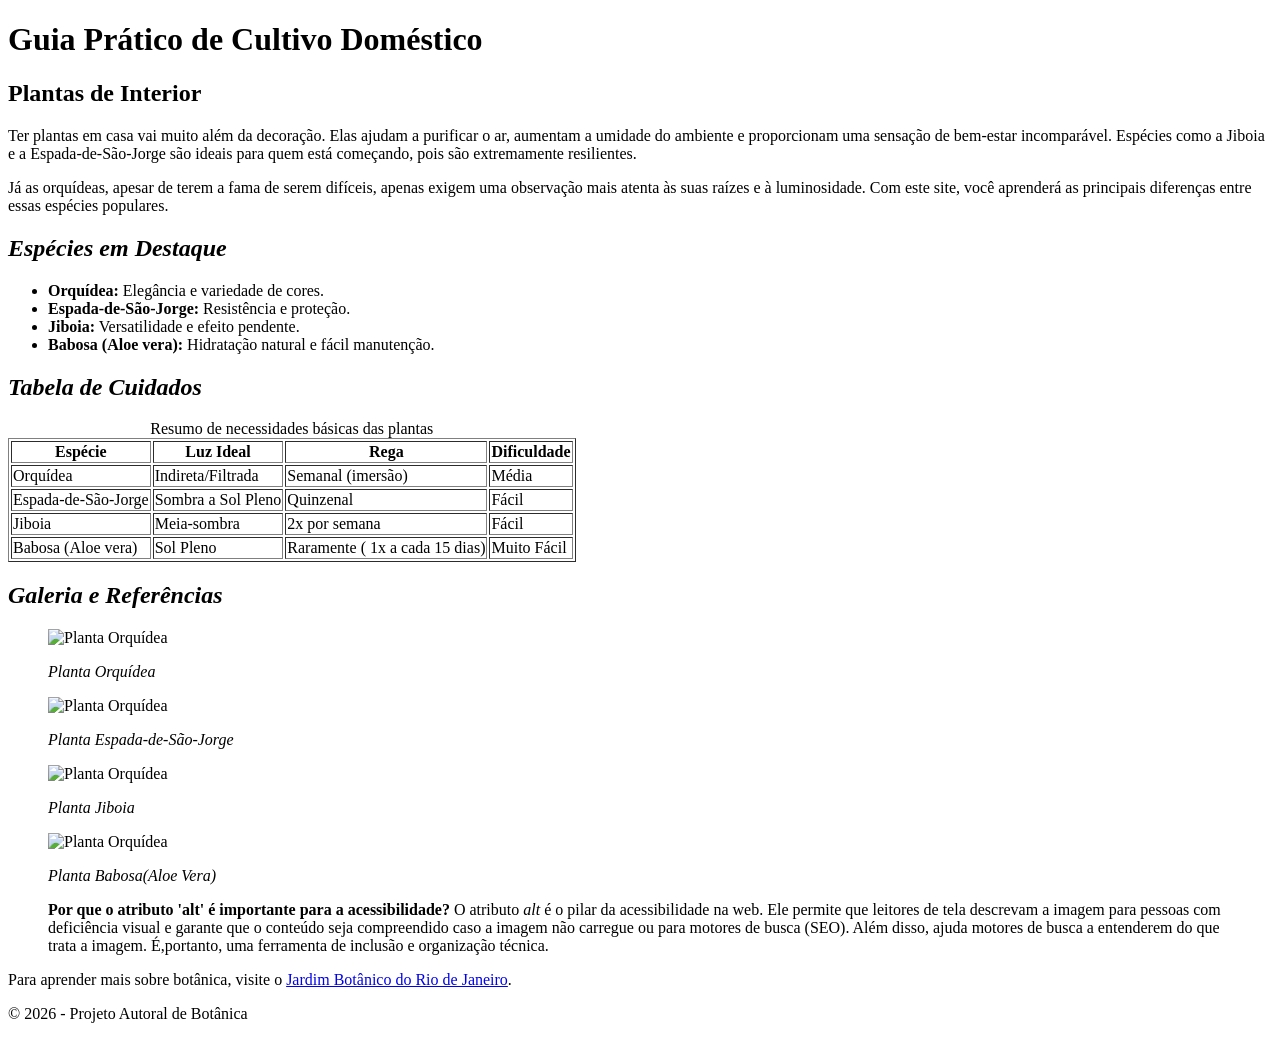
==== index.html @ a46717d5 "alterações" ====
<!DOCTYPE html>
<html lang="pt-br">
<head>
    <meta charset="UTF-8">
    <meta name="viewport" content="width=device-width, initial-scale=1.0">
    <title>Meu Jardim Digital: Orquídeas, Espadas, Jiboias e Babosa (Aloe vera)</title>
</head>
<body>

    <header>
        <h1>Guia Prático de Cultivo Doméstico</h1>
    </header>

    <main>
        <section>
           <h2><b> Plantas de Interior</b></h2>
            <p>
                Ter plantas em casa vai muito além da decoração. Elas ajudam a purificar o ar, aumentam a umidade do ambiente e proporcionam uma sensação de bem-estar incomparável. Espécies como a Jiboia e a Espada-de-São-Jorge são ideais para quem está começando, pois são extremamente resilientes.
            </p>
            <p>
                Já as orquídeas, apesar de terem a fama de serem difíceis, apenas exigem uma observação mais atenta às suas raízes e à luminosidade. Com este site, você aprenderá as principais diferenças entre essas espécies populares.
            </p>
        </section>

        <section>
            <h2><i>Espécies em Destaque</i></h2>
            <ul>
                <li><strong>Orquídea:</strong> Elegância e variedade de cores.</li>
                <li><strong>Espada-de-São-Jorge:</strong> Resistência e proteção.</li>
                <li><strong>Jiboia:</strong> Versatilidade e efeito pendente.</li>
                <li><strong>Babosa (Aloe vera):</strong> Hidratação natural e fácil manutenção.</li>
            </ul>
        </section>

        <section>
            <h2><i>Tabela de Cuidados</i> </h2>
            <table border="1">
                <caption>Resumo de necessidades básicas das plantas</caption>
                <thead>
                    <tr>
                        <th>Espécie</th>
                        <th>Luz Ideal</th>
                        <th>Rega</th>
                        <th>Dificuldade</th>
                    </tr>
                </thead>
                <tbody>
                    <tr>
                        <td>Orquídea</td>
                        <td>Indireta/Filtrada</td>
                        <td>Semanal (imersão)</td>
                        <td>Média</td>
                    </tr>
                    <tr>
                        <td>Espada-de-São-Jorge</td>
                        <td>Sombra a Sol Pleno</td>
                        <td>Quinzenal</td>
                        <td>Fácil</td>
                    </tr>
                    <tr>
                        <td>Jiboia</td>
                        <td>Meia-sombra</td>
                        <td>2x por semana</td>
                        <td>Fácil</td>
                    </tr>
                    <tr>
                        <td>Babosa (Aloe vera)</td>
                        <td>Sol Pleno</td>
                        <td>Raramente ( 1x a cada 15 dias)</td>
                        <td>Muito Fácil</td>
                    </tr>
                </tbody>
            </table>
        </section>

        <section>
            <h2><i>Galeria e Referências</i></h2>
            <figure>
                <img src="https://th.bing.com/th/id/OIP.4VVGnhfbrHWO2TqVhw8sEwHaFj?w=192&h=180&c=7&r=0&o=7&pid=1.7&rm=3" width="150" height="150"   alt="Planta Orquídea">
            <p><i>Planta Orquídea</i></p>
                <img src="https://encrypted-tbn0.gstatic.com/images?q=tbn:ANd9GcSP2QXsNVqmmznl-pcWG1QPO_GSYokLvW4dMQ&s"width="150" height="150"   alt="Planta Orquídea">
            <p><i>Planta Espada-de-São-Jorge</i></p>
                 <img src="https://encrypted-tbn0.gstatic.com/images?q=tbn:ANd9GcTYc6b8nJMsu8NovKS5zAPdAir-1jCHukawBQ&s"width="150" height="150"   alt="Planta Orquídea">
            <p><i>Planta Jiboia</i></p>
                 <img src="https://s2-globorural.glbimg.com/Fr9EjoNBdKq0ToKEZc_LGS-TACA=/0x0:400x290/924x0/smart/filters:strip_icc()/i.s3.glbimg.com/v1/AUTH_afe5c125c3bb42f0b5ae633b58923923/internal_photos/bs/2022/c/t/jRyXn4Roq70BYdpppo6Q/2017-08-24-aloe-vera-1045-960-720.jpg"width="150" height="150"   alt="Planta Orquídea">
            <p><i>Planta Babosa(Aloe Vera)</i></p>

            </figure>
            
            
            
            
            
        
            <blockquote>
                <strong>Por que o atributo 'alt' é importante para a acessibilidade?</strong>
                O atributo <em>alt</em> é o pilar da acessibilidade na web. Ele permite que leitores de tela descrevam a imagem para pessoas com deficiência visual e garante que o conteúdo seja compreendido caso a imagem não carregue ou para motores de busca (SEO). Além disso, ajuda motores de busca a entenderem do que trata a imagem. É,portanto, uma ferramenta de inclusão e organização técnica.
            </blockquote>

            <p>Para aprender mais sobre botânica, visite o
                <a href="https://www.jbrj.gov.br/" target="_blank">Jardim Botânico do Rio de Janeiro</a>.
            </p>
        </section>
    </main>

    <footer>
        <p>&copy; 2026 - Projeto Autoral de Botânica</p>
    </footer>

</body>
</html>
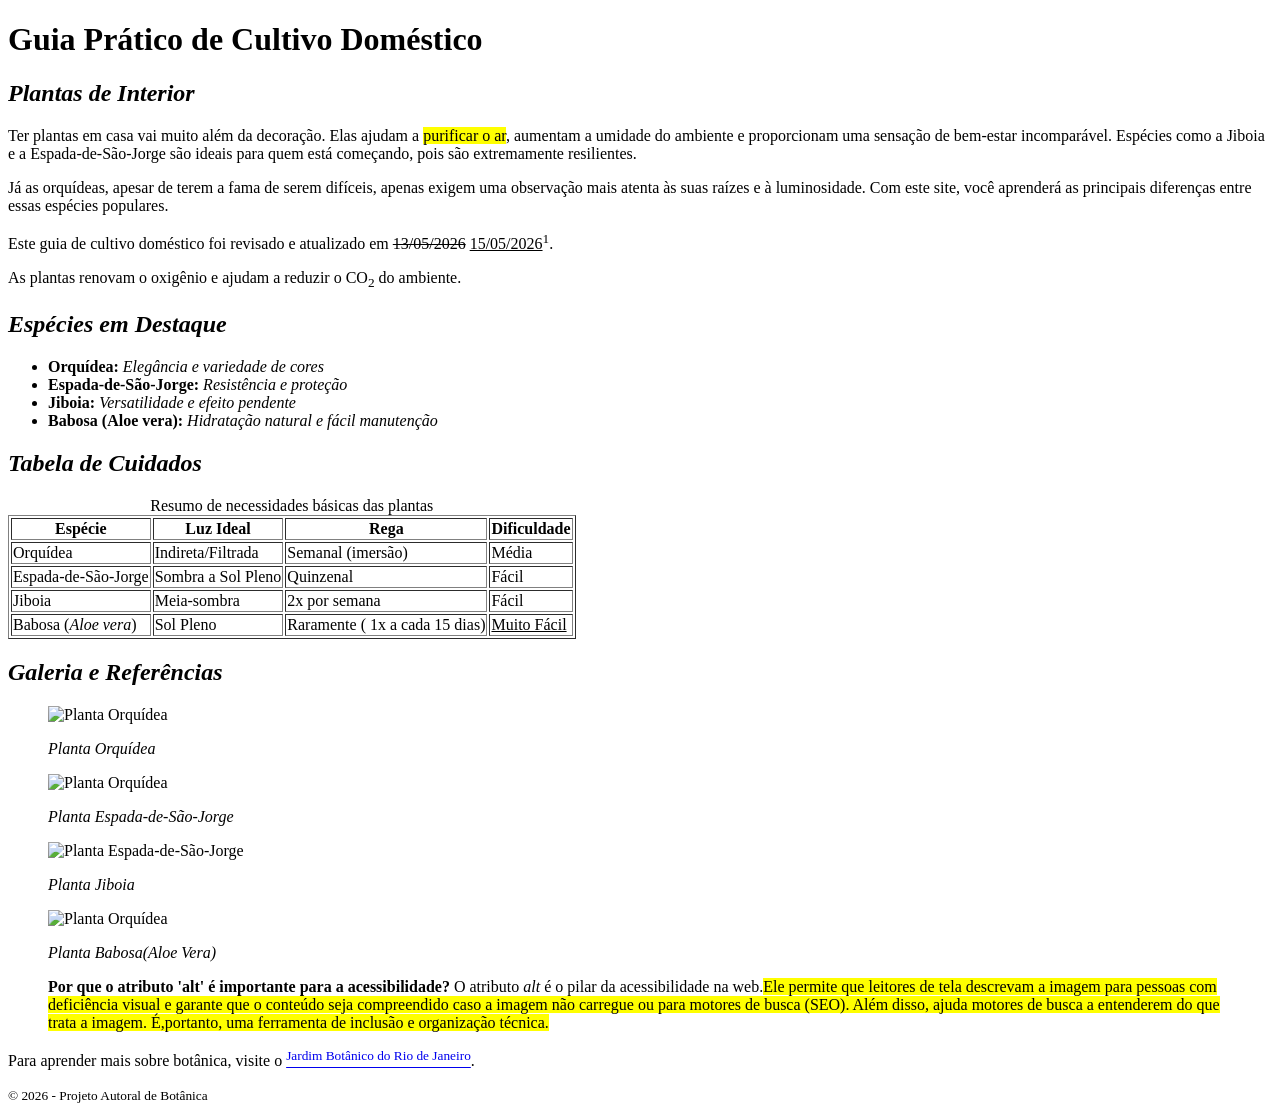
==== commit f3a6230b: "Rename index.html. projeto atualizado" ====
--- a/index.html
+++ b/index.html
@@ -1,111 +1,112 @@
-<!DOCTYPE html>
-<html lang="pt-br">
-<head>
-    <meta charset="UTF-8">
-    <meta name="viewport" content="width=device-width, initial-scale=1.0">
-    <title>Meu Jardim Digital: Orquídeas, Espadas, Jiboias e Babosa (Aloe vera)</title>
-</head>
-<body>
-
-    <header>
-        <h1>Guia Prático de Cultivo Doméstico</h1>
-    </header>
-
-    <main>
-        <section>
-           <h2><b> Plantas de Interior</b></h2>
-            <p>
-                Ter plantas em casa vai muito além da decoração. Elas ajudam a purificar o ar, aumentam a umidade do ambiente e proporcionam uma sensação de bem-estar incomparável. Espécies como a Jiboia e a Espada-de-São-Jorge são ideais para quem está começando, pois são extremamente resilientes.
-            </p>
-            <p>
-                Já as orquídeas, apesar de terem a fama de serem difíceis, apenas exigem uma observação mais atenta às suas raízes e à luminosidade. Com este site, você aprenderá as principais diferenças entre essas espécies populares.
-            </p>
-        </section>
-
-        <section>
-            <h2><i>Espécies em Destaque</i></h2>
-            <ul>
-                <li><strong>Orquídea:</strong> Elegância e variedade de cores.</li>
-                <li><strong>Espada-de-São-Jorge:</strong> Resistência e proteção.</li>
-                <li><strong>Jiboia:</strong> Versatilidade e efeito pendente.</li>
-                <li><strong>Babosa (Aloe vera):</strong> Hidratação natural e fácil manutenção.</li>
-            </ul>
-        </section>
-
-        <section>
-            <h2><i>Tabela de Cuidados</i> </h2>
-            <table border="1">
-                <caption>Resumo de necessidades básicas das plantas</caption>
-                <thead>
-                    <tr>
-                        <th>Espécie</th>
-                        <th>Luz Ideal</th>
-                        <th>Rega</th>
-                        <th>Dificuldade</th>
-                    </tr>
-                </thead>
-                <tbody>
-                    <tr>
-                        <td>Orquídea</td>
-                        <td>Indireta/Filtrada</td>
-                        <td>Semanal (imersão)</td>
-                        <td>Média</td>
-                    </tr>
-                    <tr>
-                        <td>Espada-de-São-Jorge</td>
-                        <td>Sombra a Sol Pleno</td>
-                        <td>Quinzenal</td>
-                        <td>Fácil</td>
-                    </tr>
-                    <tr>
-                        <td>Jiboia</td>
-                        <td>Meia-sombra</td>
-                        <td>2x por semana</td>
-                        <td>Fácil</td>
-                    </tr>
-                    <tr>
-                        <td>Babosa (Aloe vera)</td>
-                        <td>Sol Pleno</td>
-                        <td>Raramente ( 1x a cada 15 dias)</td>
-                        <td>Muito Fácil</td>
-                    </tr>
-                </tbody>
-            </table>
-        </section>
-
-        <section>
-            <h2><i>Galeria e Referências</i></h2>
-            <figure>
-                <img src="https://th.bing.com/th/id/OIP.4VVGnhfbrHWO2TqVhw8sEwHaFj?w=192&h=180&c=7&r=0&o=7&pid=1.7&rm=3" width="150" height="150"   alt="Planta Orquídea">
-            <p><i>Planta Orquídea</i></p>
-                <img src="https://encrypted-tbn0.gstatic.com/images?q=tbn:ANd9GcSP2QXsNVqmmznl-pcWG1QPO_GSYokLvW4dMQ&s"width="150" height="150"   alt="Planta Orquídea">
-            <p><i>Planta Espada-de-São-Jorge</i></p>
-                 <img src="https://encrypted-tbn0.gstatic.com/images?q=tbn:ANd9GcTYc6b8nJMsu8NovKS5zAPdAir-1jCHukawBQ&s"width="150" height="150"   alt="Planta Orquídea">
-            <p><i>Planta Jiboia</i></p>
-                 <img src="https://s2-globorural.glbimg.com/Fr9EjoNBdKq0ToKEZc_LGS-TACA=/0x0:400x290/924x0/smart/filters:strip_icc()/i.s3.glbimg.com/v1/AUTH_afe5c125c3bb42f0b5ae633b58923923/internal_photos/bs/2022/c/t/jRyXn4Roq70BYdpppo6Q/2017-08-24-aloe-vera-1045-960-720.jpg"width="150" height="150"   alt="Planta Orquídea">
-            <p><i>Planta Babosa(Aloe Vera)</i></p>
-
-            </figure>
-            
-            
-            
-            
-            
-        
-            <blockquote>
-                <strong>Por que o atributo 'alt' é importante para a acessibilidade?</strong>
-                O atributo <em>alt</em> é o pilar da acessibilidade na web. Ele permite que leitores de tela descrevam a imagem para pessoas com deficiência visual e garante que o conteúdo seja compreendido caso a imagem não carregue ou para motores de busca (SEO). Além disso, ajuda motores de busca a entenderem do que trata a imagem. É,portanto, uma ferramenta de inclusão e organização técnica.
-            </blockquote>
-
-            <p>Para aprender mais sobre botânica, visite o
-                <a href="https://www.jbrj.gov.br/" target="_blank">Jardim Botânico do Rio de Janeiro</a>.
-            </p>
-        </section>
-    </main>
-
-    <footer>
-        <p>&copy; 2026 - Projeto Autoral de Botânica</p>
-    </footer>
-
-</body>
-</html>
+<!DOCTYPE html>
+<html lang="pt-br">
+<head>
+    <meta charset="UTF-8">
+    <meta name="viewport" content="width=device-width, initial-scale=1.0">
+    <title>Meu Jardim Digital: Orquídeas, Espadas, Jiboias e Babosa (Aloe vera)</title>
+</head>
+<body>
+
+    <header>
+        <h1><strong>Guia Prático de Cultivo Doméstico</strong></h1>
+    </header>
+
+    <main>
+        <section>
+            <h2><i>Plantas de Interior</i></h2>
+            <p>
+                Ter plantas em casa vai muito além da decoração. Elas ajudam a <mark>purificar o ar</mark>, aumentam a umidade do ambiente e proporcionam uma sensação de bem-estar incomparável. Espécies como a Jiboia e a Espada-de-São-Jorge são ideais para quem está começando, pois são extremamente resilientes.
+            </p>
+            <p>
+                Já as orquídeas, apesar de terem a fama de serem difíceis, apenas exigem uma observação mais atenta às suas raízes e à luminosidade. Com este site, você aprenderá as principais diferenças entre essas espécies populares.
+            </p>Este guia de cultivo doméstico foi revisado e atualizado em <del>13/05/2026</del> <ins>15/05/2026</ins><sup>1</sup>.</section>
+            <p>As plantas renovam o oxigênio e ajudam a reduzir o CO<sub>2</sub> do ambiente.</p>
+        </section>
+
+        <section>
+            <h2><i>Espécies em Destaque</i></h2>
+            <ul>
+                <li><strong>Orquídea:</strong> <em>Elegância e variedade de cores</em></li>
+                <li><strong>Espada-de-São-Jorge:</strong> <em>Resistência e proteção</em></li>
+                <li><strong>Jiboia:</strong> <em>Versatilidade e efeito pendente</em></li>
+                <li><strong>Babosa (Aloe vera):</strong> <em>Hidratação natural e fácil manutenção</em></li>
+            </ul>
+        </section>
+
+        <section>
+            <h2><i>Tabela de Cuidados</i></h2>
+            <table border="1">
+                <caption>Resumo de necessidades básicas das plantas</caption>
+                <thead>
+                    <tr>
+                        <th><B>Espécie</B></th>
+                        <th><B>Luz Ideal</B></th>
+                        <th><B>Rega</B></th>
+                        <th><B>Dificuldade</B></th>
+                    </tr>
+                </thead>
+                <tbody>
+                    <tr>
+                        <td>Orquídea</td>
+                        <td>Indireta/Filtrada</td>
+                        <td>Semanal (imersão)</td>
+                        <td>Média</td>
+                    </tr>
+                    <tr>
+                        <td>Espada-de-São-Jorge</td>
+                        <td>Sombra a Sol Pleno</td>
+                        <td>Quinzenal</td>
+                        <td>Fácil</td>
+                    </tr>
+                    <tr>
+                        <td>Jiboia</td>
+                        <td>Meia-sombra</td>
+                        <td>2x por semana</td>
+                        <td>Fácil</td>
+                    </tr>
+                    <tr>
+                        <td>Babosa (<i>Aloe vera</i>)</td>
+                        <td>Sol Pleno</td>
+                        <td>Raramente ( 1x a cada 15 dias)</td>
+                        <td><ins>Muito Fácil</ins></td>
+                    </tr>
+                </tbody>
+            </table>
+        </section>
+
+        <section>
+            <h2><i>Galeria e Referências</i></h2>
+            <figure>
+                <img src="https://th.bing.com/th/id/OIP.4VVGnhfbrHWO2TqVhw8sEwHaFj?w=192&h=180&c=7&r=0&o=7&pid=1.7&rm=3" width="150" height="150"   alt="Planta Orquídea">
+            <p><i>Planta Orquídea</i></p>
+                <img src="https://encrypted-tbn0.gstatic.com/images?q=tbn:ANd9GcSP2QXsNVqmmznl-pcWG1QPO_GSYokLvW4dMQ&s"width="150" height="150"   alt="Planta Orquídea">
+            <p><i>Planta Espada-de-São-Jorge</i></p>
+                 <img src="https://encrypted-tbn0.gstatic.com/images?q=tbn:ANd9GcTYc6b8nJMsu8NovKS5zAPdAir-1jCHukawBQ&s"width="150" height="150"   alt="Planta Espada-de-São-Jorge">
+            <p><i>Planta Jiboia</i></p>
+                 <img src="https://s2-globorural.glbimg.com/Fr9EjoNBdKq0ToKEZc_LGS-TACA=/0x0:400x290/924x0/smart/filters:strip_icc()/i.s3.glbimg.com/v1/AUTH_afe5c125c3bb42f0b5ae633b58923923/internal_photos/bs/2022/c/t/jRyXn4Roq70BYdpppo6Q/2017-08-24-aloe-vera-1045-960-720.jpg"width="150" height="150"   alt="Planta Orquídea">
+            <p><i>Planta Babosa(Aloe Vera)</i></p>
+
+            </figure>
+            
+            
+            
+            
+            
+        
+            <blockquote>
+                <strong>Por que o atributo 'alt' é importante para a acessibilidade?</strong>
+                O atributo <em>alt</em> é o pilar da acessibilidade na web.<mark>Ele permite que leitores de tela descrevam a imagem para pessoas com deficiência visual e garante que o conteúdo seja compreendido caso a imagem não carregue ou para motores de busca (SEO). Além disso, ajuda motores de busca a entenderem do que trata a imagem. É,portanto, uma ferramenta de inclusão e organização técnica.
+            </blockquote>
+
+            <p>Para aprender mais sobre botânica, visite o
+                <a href="https://www.jbrj.gov.br/" target="_blank"><sup>Jardim Botânico do Rio de Janeiro</sup></a>.
+            </p>
+        </section>
+    </main>
+
+    <footer>
+        <p><small>&copy; 2026 - Projeto Autoral de Botânica</small></p>
+    </footer>
+
+</body>
+</html>
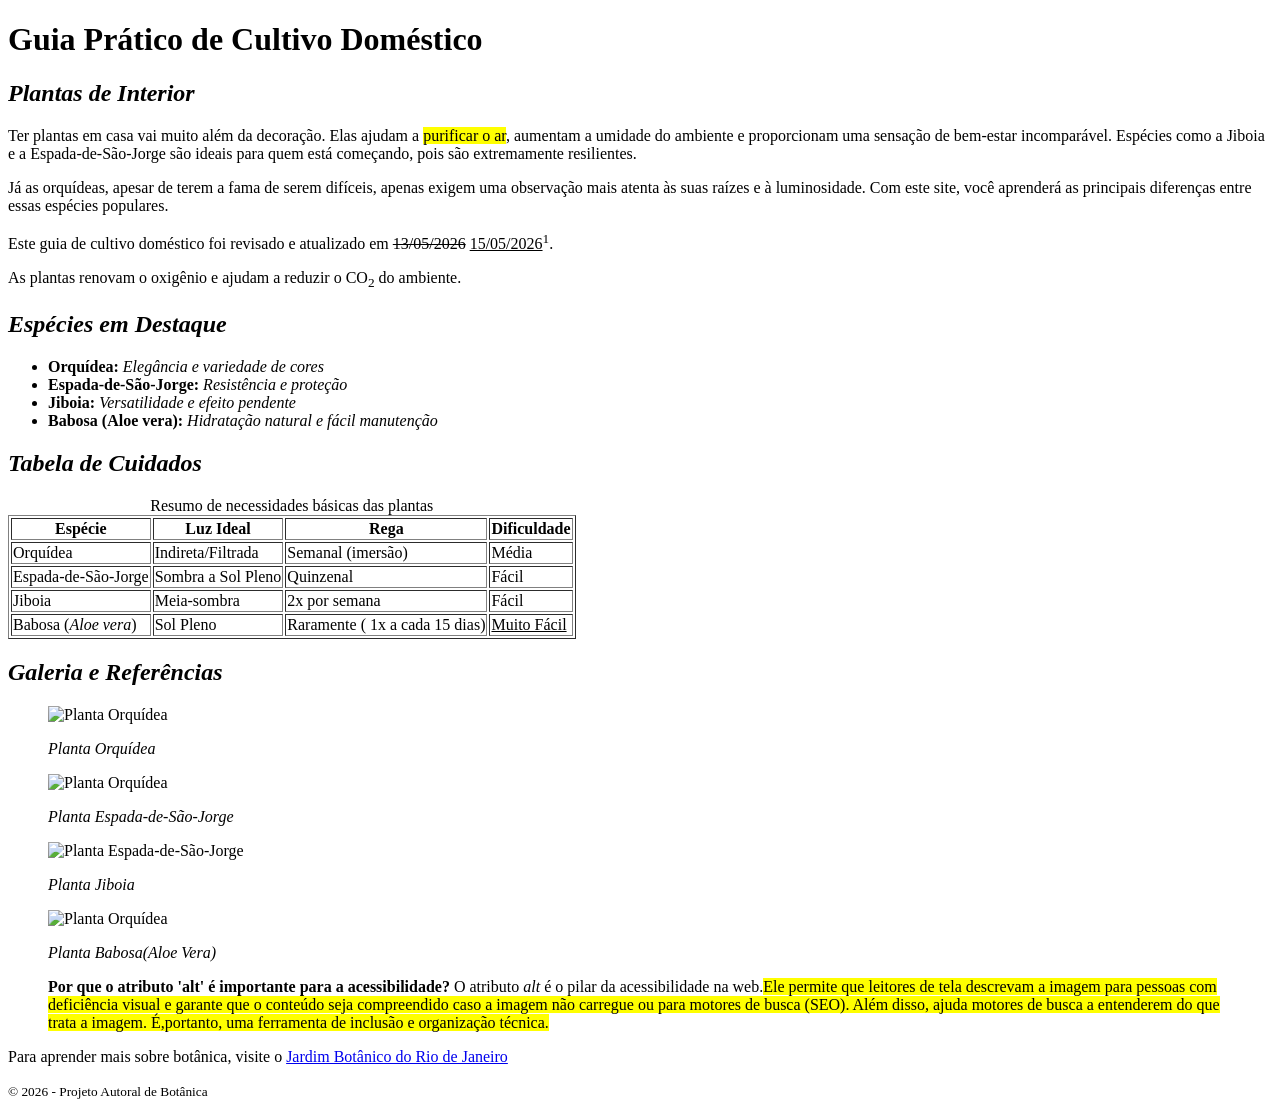
==== commit 32e12070: "Rename index.html.projeto.html to index.html" ====
--- a/index.html
+++ b/index.html
@@ -83,7 +83,7 @@
             <p><i>Planta Espada-de-São-Jorge</i></p>
                  <img src="https://encrypted-tbn0.gstatic.com/images?q=tbn:ANd9GcTYc6b8nJMsu8NovKS5zAPdAir-1jCHukawBQ&s"width="150" height="150"   alt="Planta Espada-de-São-Jorge">
             <p><i>Planta Jiboia</i></p>
-                 <img src="https://s2-globorural.glbimg.com/Fr9EjoNBdKq0ToKEZc_LGS-TACA=/0x0:400x290/924x0/smart/filters:strip_icc()/i.s3.glbimg.com/v1/AUTH_afe5c125c3bb42f0b5ae633b58923923/internal_photos/bs/2022/c/t/jRyXn4Roq70BYdpppo6Q/2017-08-24-aloe-vera-1045-960-720.jpg"width="150" height="150"   alt="Planta Orquídea">
+                 <img src="https://images.unsplash.com/photo-1596547609652-9cf5d8d76921?q=80&w=600&auto=format&fit=crop"width="150" height="150"   alt="Planta Orquídea">
             <p><i>Planta Babosa(Aloe Vera)</i></p>
 
             </figure>
@@ -99,7 +99,7 @@
             </blockquote>
 
             <p>Para aprender mais sobre botânica, visite o
-                <a href="https://www.jbrj.gov.br/" target="_blank"><sup>Jardim Botânico do Rio de Janeiro</sup></a>.
+                <a href="http://www.inepac.rj.gov.br/index.php/bens_tombados/detalhar/38" target="_blank">Jardim Botânico do Rio de Janeiro</a>
             </p>
         </section>
     </main>
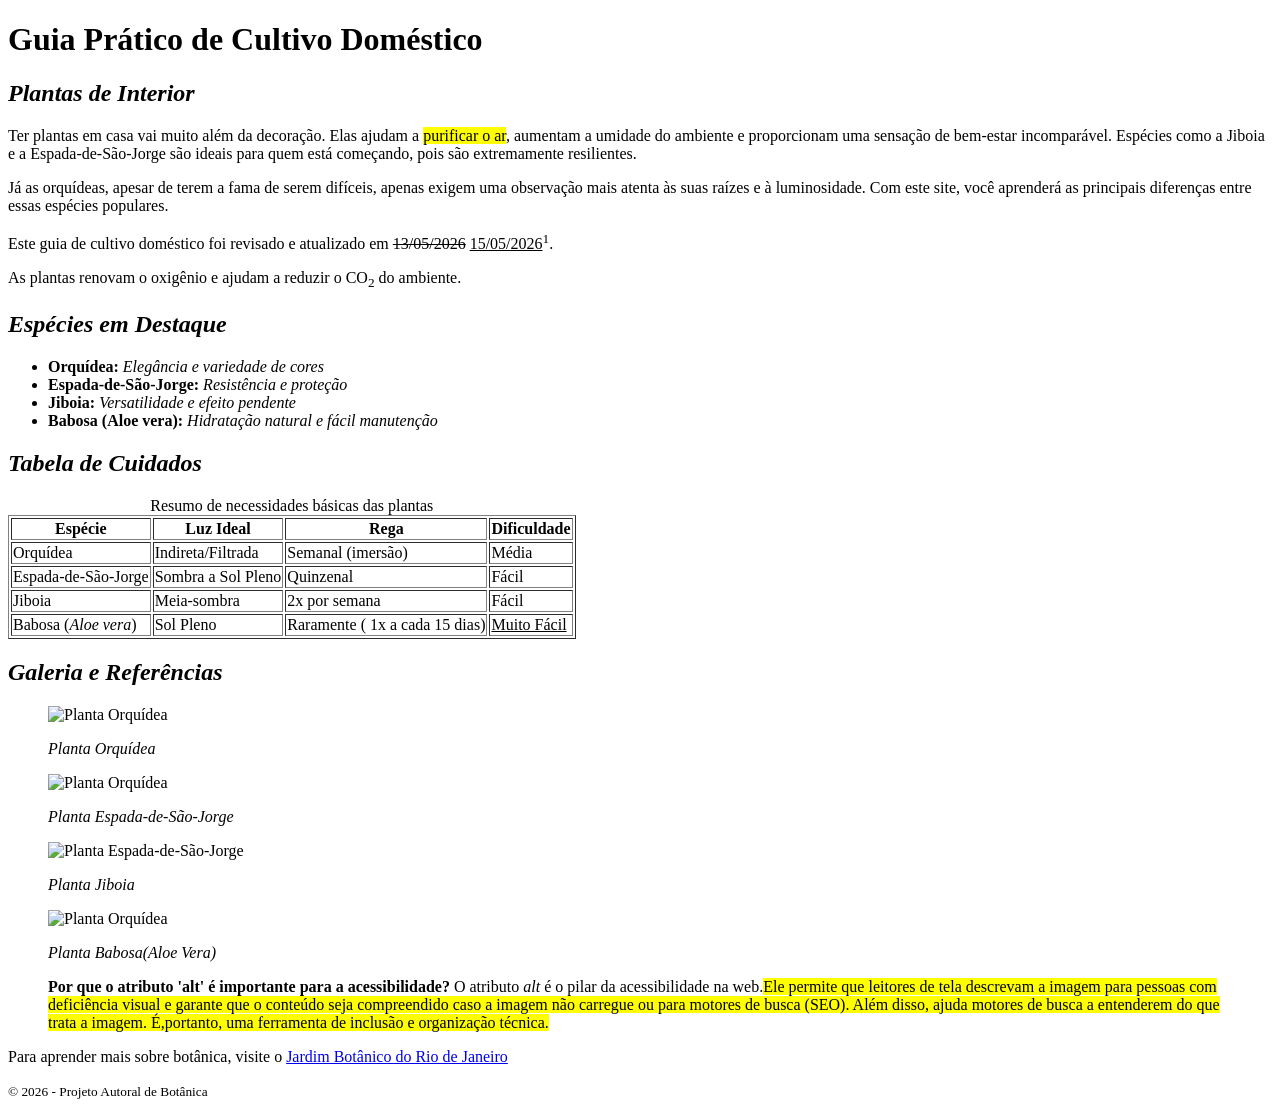
==== commit c1dd76a6: "Update index.html" ====
--- a/index.html
+++ b/index.html
@@ -95,7 +95,7 @@
         
             <blockquote>
                 <strong>Por que o atributo 'alt' é importante para a acessibilidade?</strong>
-                O atributo <em>alt</em> é o pilar da acessibilidade na web.<mark>Ele permite que leitores de tela descrevam a imagem para pessoas com deficiência visual e garante que o conteúdo seja compreendido caso a imagem não carregue ou para motores de busca (SEO). Além disso, ajuda motores de busca a entenderem do que trata a imagem. É,portanto, uma ferramenta de inclusão e organização técnica.
+                O atributo <em>alt</em> é o pilar da acessibilidade na web.<mark>Ele permite que leitores de tela descrevam a imagem para pessoas com deficiência visual e garante que o conteúdo seja compreendido caso a imagem não carregue ou para motores de busca <stong>(SEO).</stong>  Além disso, ajuda motores de busca a entenderem do que trata a imagem. É,portanto, uma ferramenta de inclusão e organização técnica.
             </blockquote>
 
             <p>Para aprender mais sobre botânica, visite o
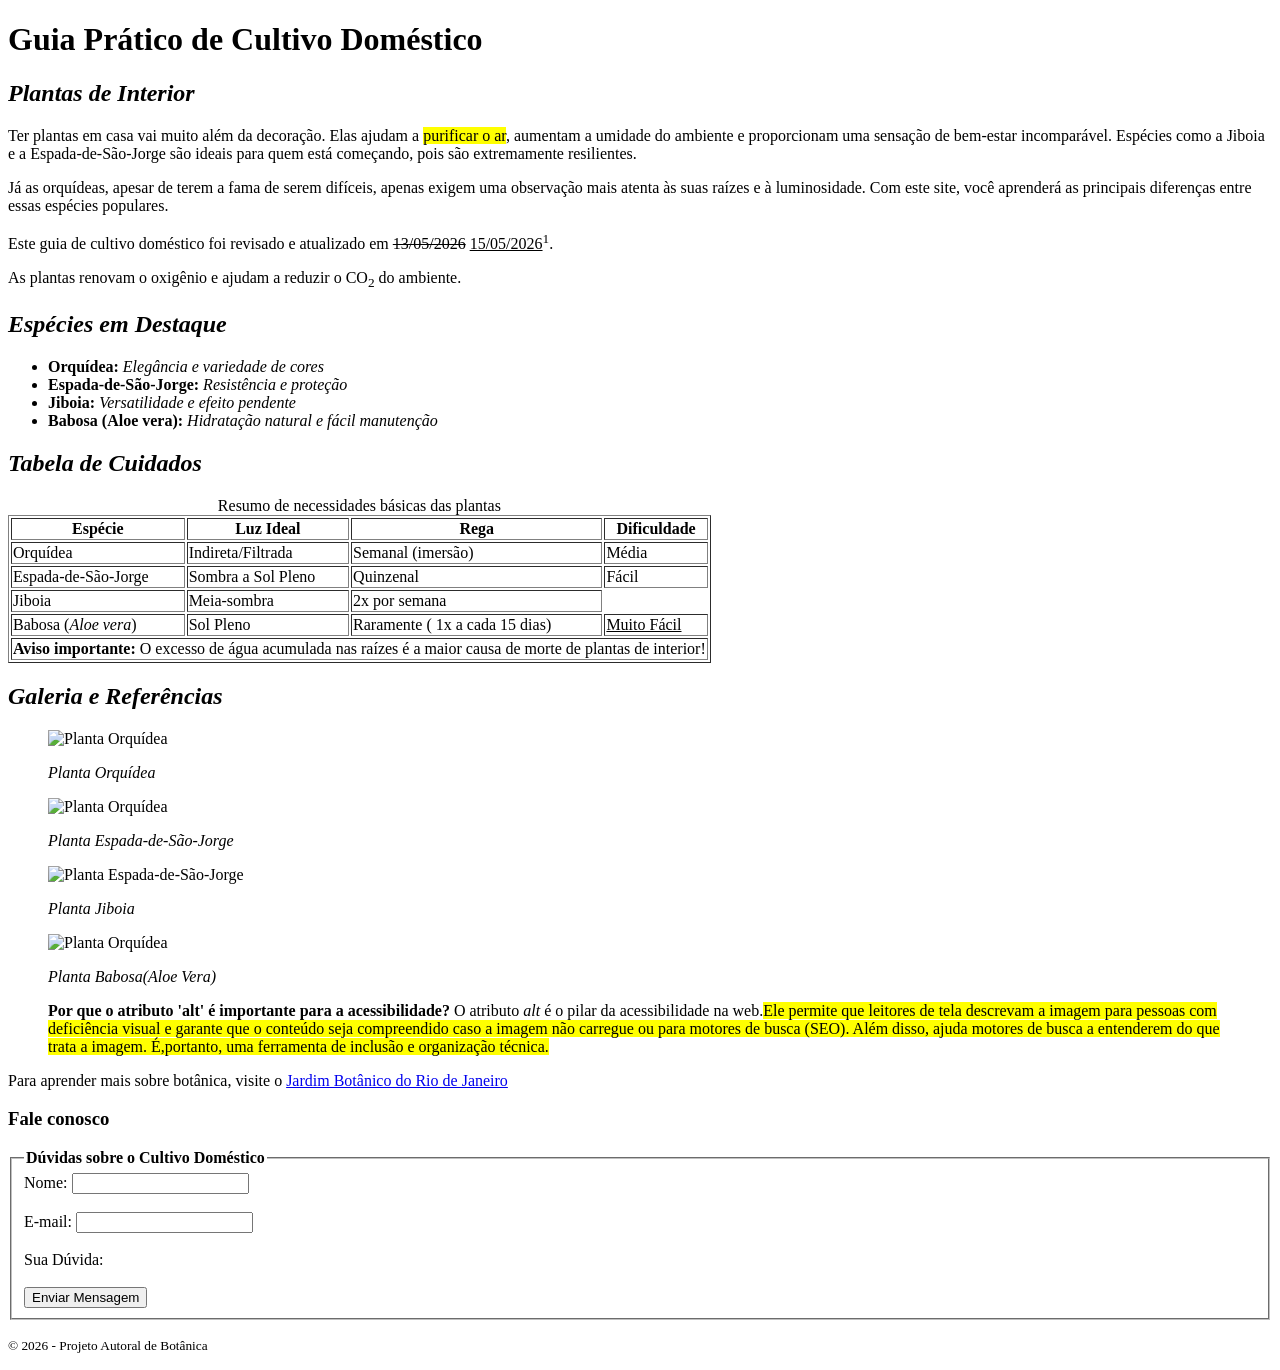
==== commit 95c49394: "Fix HTML structure and correct tags Corrected HTML structure and fixed various tags and attributes." ====
--- a/index.html
+++ b/index.html
@@ -56,13 +56,13 @@
                         <td>Espada-de-São-Jorge</td>
                         <td>Sombra a Sol Pleno</td>
                         <td>Quinzenal</td>
-                        <td>Fácil</td>
+                        <td rowspam="2">Fácil</td>
                     </tr>
                     <tr>
                         <td>Jiboia</td>
                         <td>Meia-sombra</td>
                         <td>2x por semana</td>
-                        <td>Fácil</td>
+                    
                     </tr>
                     <tr>
                         <td>Babosa (<i>Aloe vera</i>)</td>
@@ -70,6 +70,10 @@
                         <td>Raramente ( 1x a cada 15 dias)</td>
                         <td><ins>Muito Fácil</ins></td>
                     </tr>
+                    <td colspan="4" align="center">
+                        <Strong>Aviso importante:</Strong> O excesso de água acumulada nas raízes é a maior causa de morte de plantas de interior!
+                    </td>
+            </tr>
                 </tbody>
             </table>
         </section>
@@ -102,6 +106,29 @@
                 <a href="http://www.inepac.rj.gov.br/index.php/bens_tombados/detalhar/38" target="_blank">Jardim Botânico do Rio de Janeiro</a>
             </p>
         </section>
+        <h3>Fale conosco</h3>
+        <fieldset>
+            <legend><strong>Dúvidas sobre o Cultivo Doméstico</strong></legend>
+            <form action="#"
+                method="POST>
+                <label for="nome">Nome:</label>
+                <input type="text"
+                    id="nome" name="name" required>
+                <br><br>
+                <label
+                    for="email">E-mail:</label>
+                <input type="email"
+                    id="email" name="email" required>
+                <br><br>
+            <label for="mensagem">Sua Dúvida:</label>
+                <texturea id="mensagem"
+                    name="mensagem" rows "8" required></texturea>
+                <br><br>
+               <button type="submit">Enviar Mensagem</button>
+              </form>
+            <fieldest>
+            </sectio>
+                    
     </main>
 
     <footer>
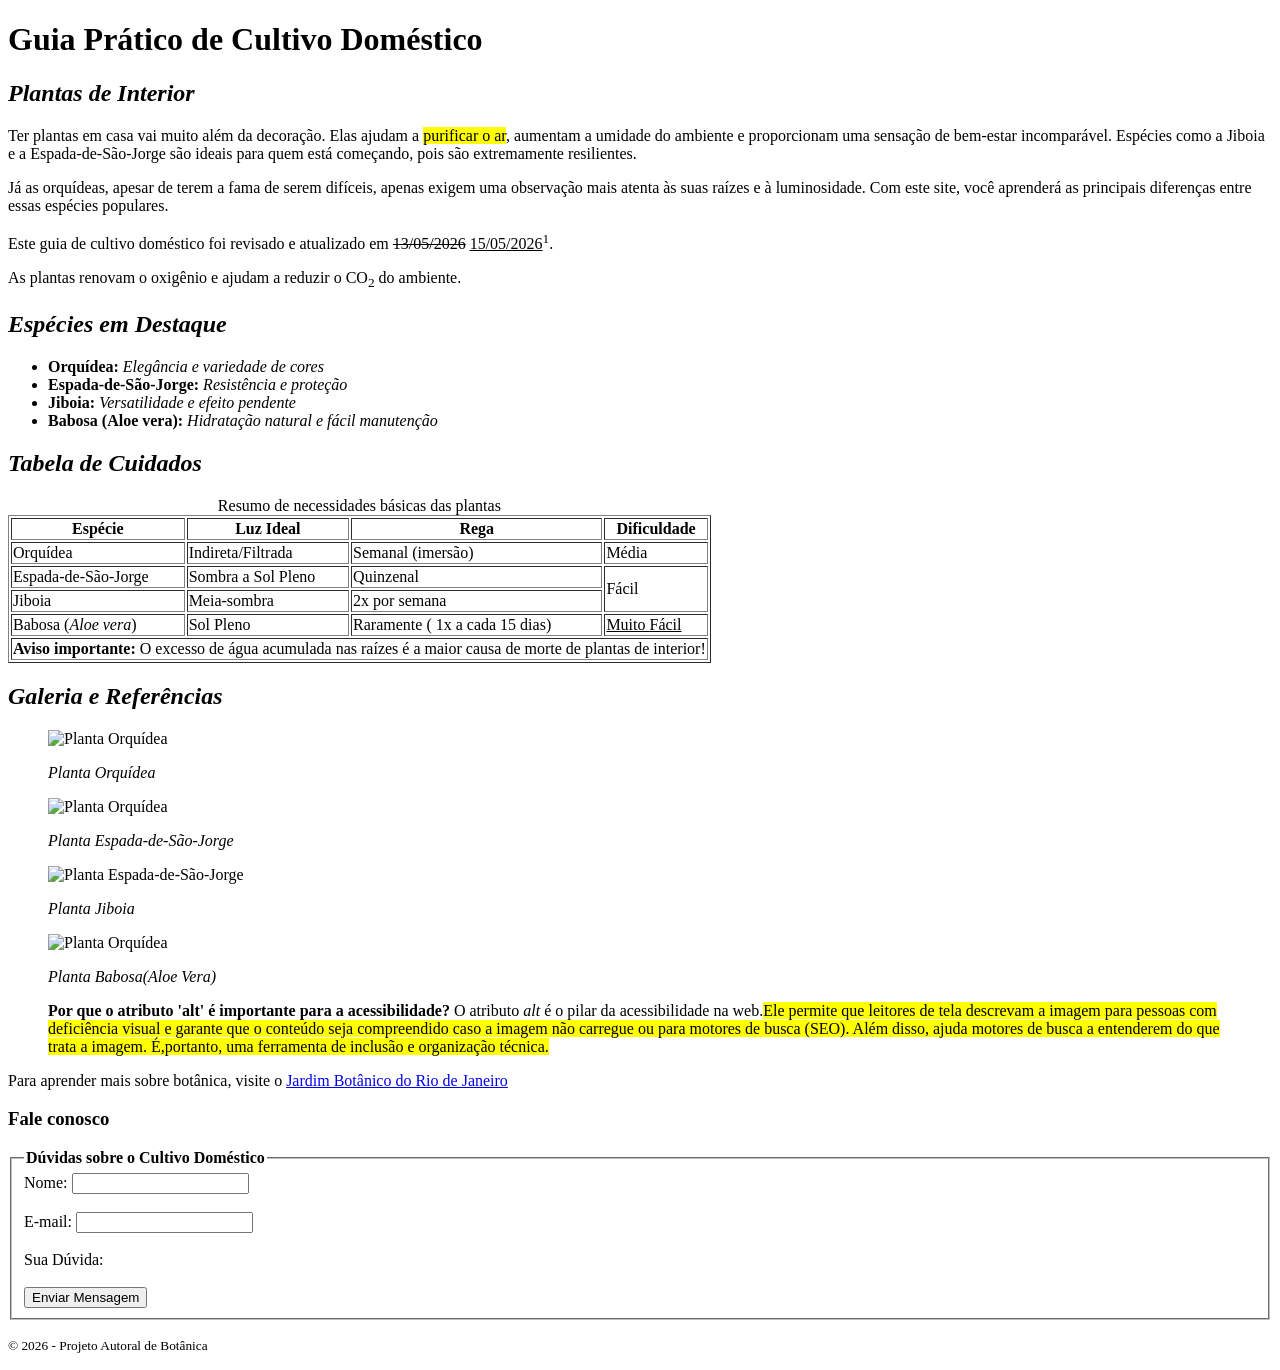
==== commit ee0d74d8: "Refactor and update index.html with new content The HTML document has been reformatted and updated w" ====
--- a/index.html
+++ b/index.html
@@ -56,7 +56,7 @@
                         <td>Espada-de-São-Jorge</td>
                         <td>Sombra a Sol Pleno</td>
                         <td>Quinzenal</td>
-                        <td rowspam="2">Fácil</td>
+                        <td rowspan="2">Fácil</td>
                     </tr>
                     <tr>
                         <td>Jiboia</td>
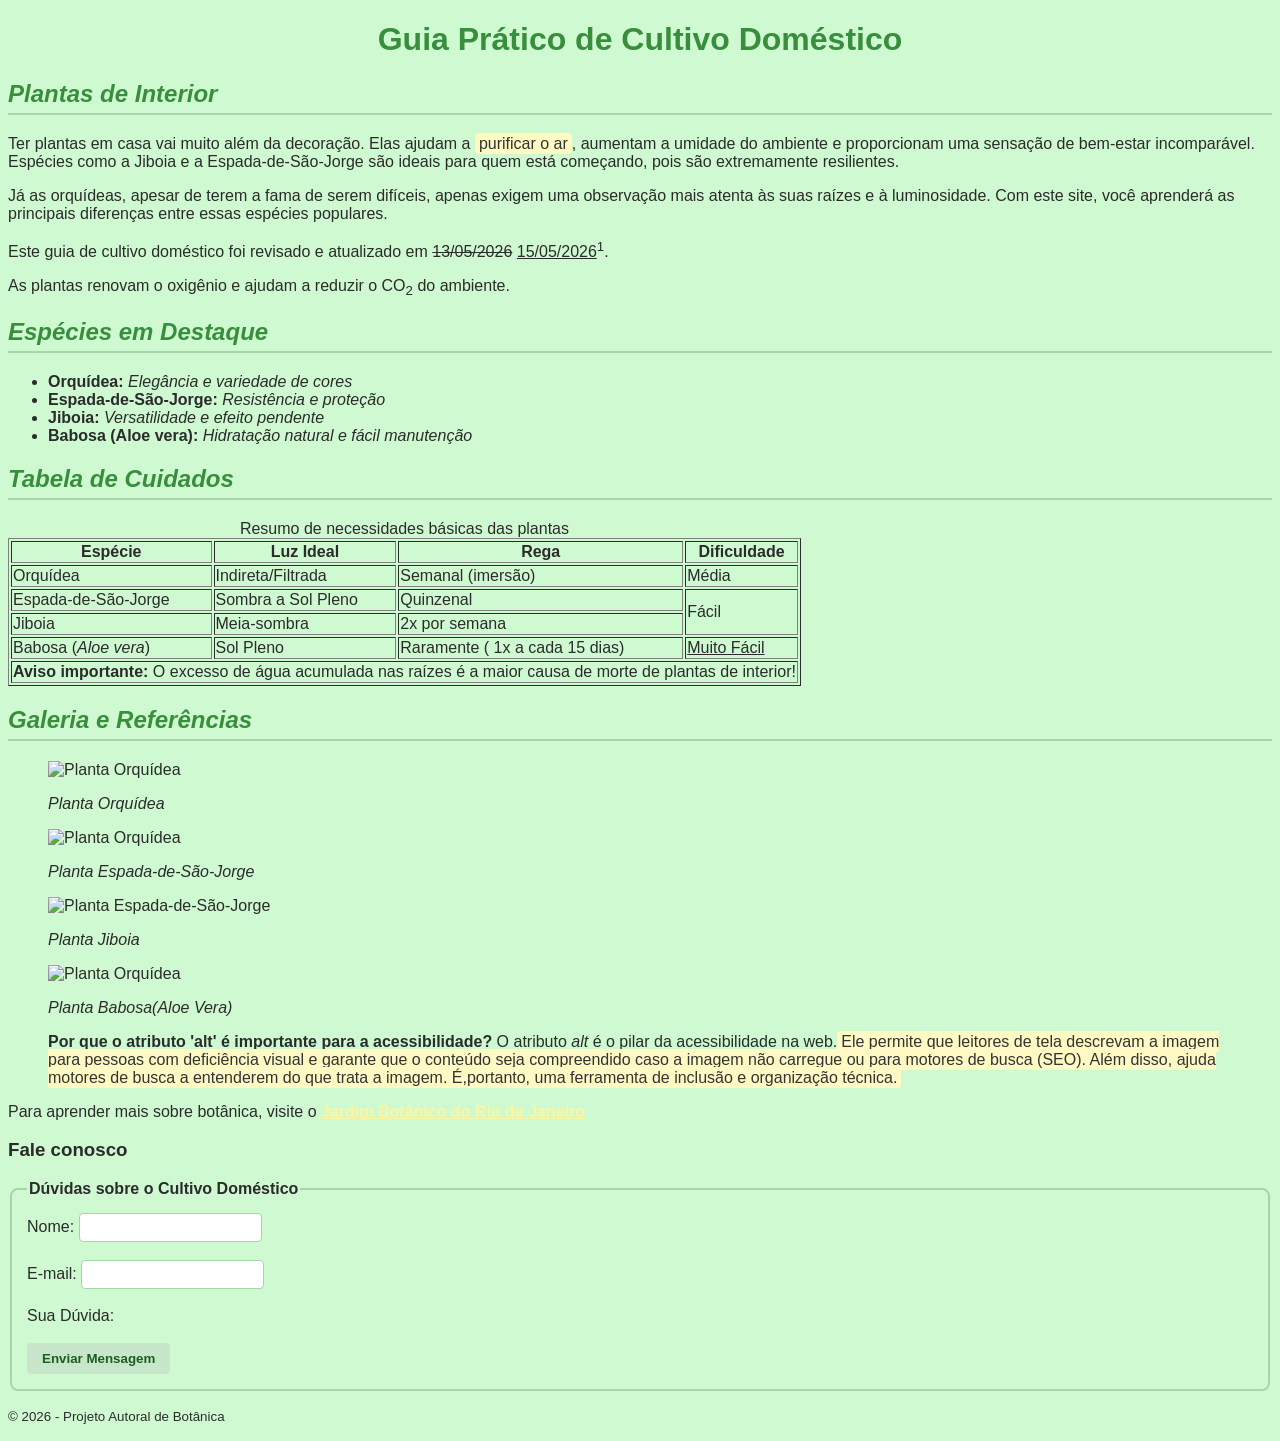
==== commit faf0a118: "Add files via upload" ====
--- a/index.html
+++ b/index.html
@@ -4,6 +4,7 @@
     <meta charset="UTF-8">
     <meta name="viewport" content="width=device-width, initial-scale=1.0">
     <title>Meu Jardim Digital: Orquídeas, Espadas, Jiboias e Babosa (Aloe vera)</title>
+    <link rel="stylesheet" href="estilo.css" />
 </head>
 <body>
 
@@ -12,6 +13,7 @@
     </header>
 
     <main>
+        
         <section>
             <h2><i>Plantas de Interior</i></h2>
             <p>
@@ -22,7 +24,7 @@
             </p>Este guia de cultivo doméstico foi revisado e atualizado em <del>13/05/2026</del> <ins>15/05/2026</ins><sup>1</sup>.</section>
             <p>As plantas renovam o oxigênio e ajudam a reduzir o CO<sub>2</sub> do ambiente.</p>
         </section>
-
+    
         <section>
             <h2><i>Espécies em Destaque</i></h2>
             <ul>
@@ -127,7 +129,7 @@
                <button type="submit">Enviar Mensagem</button>
               </form>
             <fieldest>
-            </sectio>
+            </section>
                     
     </main>
 
--- a/estilo.css
+++ b/estilo.css
@@ -0,0 +1,66 @@
+/* 1. Fundo geral verde intermediário (nem tão claro , nem tão escuro)
+*/
+body {
+    background-color: #cffad1; /* Verde-folha equilibrado  */
+    color: #2b2b2b; /* Cinza escuro para melhor leitura */
+    font-family: Arial, sans-serif;
+}
+/* Destacar o título principal (Guia Prático) */
+h1 {
+    color:#388e3c; /* Verde */
+    text-align: center;
+}
+
+/* Destacar os subtítulos */
+h2 {
+    color: #388e3c; /* Outro tom de verde */
+    border-bottom: 2px solid
+    #a5d6a7; /* Limha decorativa verde clara */
+    padding-bottom: 5px;
+}
+
+mark {
+    background-color: #fff9c4; /* Um amarelo pastel bem mais suave */
+    color: #333333; /* Texto escuro para manter a leitura fácil */
+    padding: 2px 4px; /* Dá um pequeno respiro na bordas do texto */
+    border-radius: 4px; /* Arredonda levemente as pontas do destaque */
+}
+
+a {
+    color: #fff59d; /* Um tom de amarelo claro/creme que se destaca no verde */
+    font-weight: bold; /* Deixa o link em negrito */
+}
+
+a:hover {
+    color: #ffffff; /* Quando o mouse pasar por cima, o link fica branco */
+}
+
+/* Estiliza a caixinha do formulário */
+fieldset {
+    border: 2px solid #a5d6a7; /*
+    * Borda verde clara em vez da borda cinza padrão */
+    border-radius: 8px;
+    padding: 15px;
+}
+
+/* Estiliza os campos de digitação */
+input {
+    background-color: #ffffff; /*
+    Fundo branco limpo */
+    border: 1px solid #a5d6a7;
+    border-radius: 4px;
+    padding: 6px;
+    color: 333333;
+}
+
+/* Estiliza o botão de enviar */
+input[type="submit"], button {
+    background-color: #c8e6c9; /*
+    Botão verde claro */
+    color: #1b5e20; /* Texto verde escuro */
+    border: none;
+    padding: 8px 15px;
+    font-weight: bold;
+    cursor: pointer;
+    border-radius: 4px;
+}
